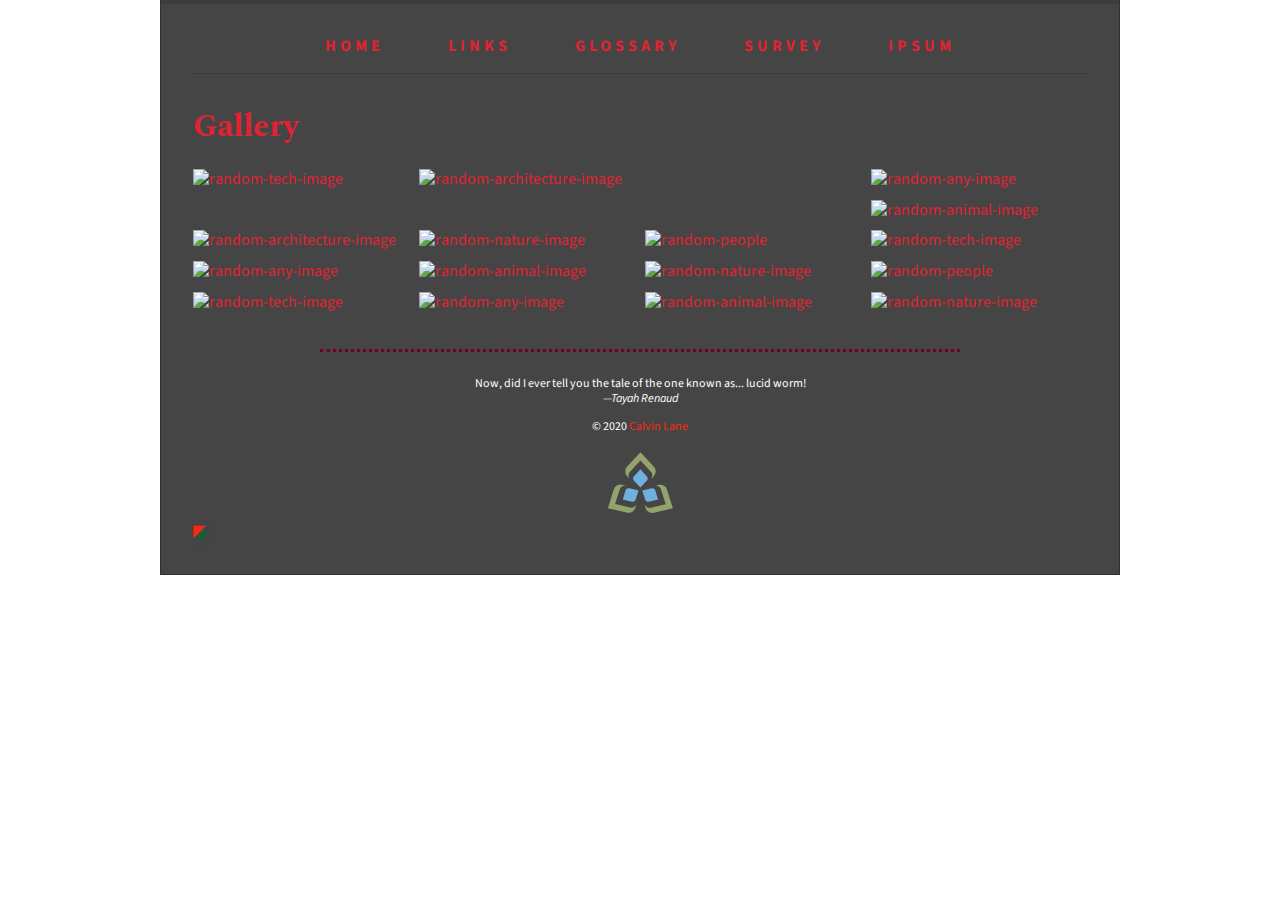
==== gallery.html @ 23cd37b8 "lab 7_3" ====
<!DOCTYPE html>
<html lang="en">

    <head>
        <meta charset="UTF-8">
        <meta name="viewport" content="width=device-width, initial-scale=1.0">
        <meta name="author" content="Calvin Lange">
        <meta name="description" content="CSD120 website">
        <title>CSD120 - Calvin Lane</title>
        <link rel="apple-touch-icon" sizes="180x180" href="apple-touch-icon.png">
        <link rel="icon" type="image/png" sizes="32x32" href="/favicon-32x32.png">
        <link rel="icon" type="image/png" sizes="16x16" href="/favicon-16x16.png">
        <link rel="manifest" href="site.webmanifest">
        <meta name="msapplication-TileColor" content="#da532c">
        <meta name="theme-color" content="#ffffff">
        <link rel="icon" type="image/x-icon" href="favicon.ico">
        <link rel="stylesheet" href="styles/normalize.css">
        <link rel="stylesheet" href="styles/main.css">
        <link rel="preconnect" href="https://fonts.gstatic.com">
        <link href="https://fonts.googleapis.com/css2?family=Spectral&display=swap" rel="stylesheet">
        <link rel="preconnect" href="https://fonts.gstatic.com">
        <link href="https://fonts.googleapis.com/css2?family=Source+Sans+Pro:wght@300&display=swap" rel="stylesheet">
    </head>

    <body>
        <div class="width-wrap">
            <header id="top">
                <nav>
                    <ul>
                        <li><a href="index.html">Home</a></li>
                        <li><a href="links.html">Links</a></li>
                        <li><a href="glossary.html">Glossary</a></li>
                        <li><a href="survey.html">Survey</a></li>
                        <li><a href="lorem.html">Ipsum</a></li>
                    </ul>
                </nav>
            </header>
            <main>
                <h1>Gallery</h1>
                <div class="gallery">
                    <a class="row-span-2" href="https://placeimg.com/1024/1024/tech?lock=50">
                        <img src="https://placeimg.com/300/600/tech?lock=50" alt="random-tech-image"/>
                    </a>
                    <a href="https://placeimg.com/1024/1024/any?lock=50">
                        <img src="https://placeimg.com/300/300/any?lock=50" alt="random-any-image"/>
                    </a>
                    <a href="https://placeimg.com/1024/1024/animals?lock=50">
                        <img src="https://placeimg.com/300/300/animals?lock=50" alt="random-animal-image"/>
                    </a>
                    <a href="https://placeimg.com/1024/1024/arch?lock=50">
                        <img src="https://placeimg.com/300/300/arch?lock=50" alt="random-architecture-image"/>
                    </a>
                    <a href="https://placeimg.com/1024/1024/nature?lock=50">
                        <img src="https://placeimg.com/300/300/nature?lock=50" alt="random-nature-image"/>
                    </a>
                    <a href="https://placeimg.com/1024/1024/people?lock=50">
                        <img src="https://placeimg.com/300/300/people?lock=50" alt="random-people"/>
                    </a>
                    <a href="https://placeimg.com/1024/1024/tech?lock=50">
                        <img src="https://placeimg.com/300/300/tech?lock=50" alt="random-tech-image"/>
                    </a>
                    <a href="https://placeimg.com/1024/1024/any?lock=50">
                        <img src="https://placeimg.com/300/300/any?lock=50" alt="random-any-image"/>
                    </a>
                    <a href="https://placeimg.com/1024/1024/animals?lock=50">
                        <img src="https://placeimg.com/300/300/animals?lock=50" alt="random-animal-image"/>
                    </a>
                    <a class="row-span-2 col-span-2" href="https://placeimg.com/1024/1024/arch?lock=50">
                        <img src="https://placeimg.com/600/600/arch?lock=50" alt="random-architecture-image"/>
                    </a>
                    <a href="https://placeimg.com/1024/1024/nature?lock=50">
                        <img src="https://placeimg.com/300/300/nature?lock=50" alt="random-nature-image"/>
                    </a>
                    <a href="https://placeimg.com/1024/1024/people?lock=50">
                        <img src="https://placeimg.com/300/300/people?lock=50" alt="random-people"/>
                    </a>
                    <a href="https://placeimg.com/1024/1024/tech?lock=50">
                        <img src="https://placeimg.com/300/300/tech?lock=50" alt="random-tech-image"/>
                    </a>
                    <a href="https://placeimg.com/1024/1024/any?lock=50">
                        <img src="https://placeimg.com/300/300/any?lock=50" alt="random-any-image"/>
                    </a>
                    <a href="https://placeimg.com/1024/1024/animals?lock=50">
                        <img src="https://placeimg.com/300/300/animals?lock=50" alt="random-animal-image"/>
                    </a>

                    <a href="https://placeimg.com/1024/1024/nature?lock=50">
                        <img src="https://placeimg.com/300/300/nature?lock=50" alt="random-nature-image"/>
                    </a>
                </div>
            </main>
            <footer>
                <hr>
                <blockquote>Now, did I ever tell you the tale of the one known as... lucid worm!<br>
                    <cite>&mdash;<span class="author">Tayah Renaud</span>
                    </cite>
                </blockquote>

                <p>© 2020
                    <a href="mailto:18053759@saultcollege.ca?subject=Message%20from%20CSD120%20website">
                        Calvin Lane
                    </a>
                </p>
                <!--Found me!-->
                <picture>
                    <source type="image/svg+xml" srcset="images/sc-logo.svg">
                    <img src="images/sc-logo.png" width="70" srcset="images/sc-logo.png, images/sc-logo@1.5x.png 1.5x, images/sc-logo@2x.png 2x" alt="Sault College Logo">
                </picture>
            </footer>
            <a href="#top" title="Back to Top">◤</a>
        </div>
    </body>
</html>
---- styles/main.css ----
html {
    box-sizing: border-box;
}
*,
*::before,
*::after {
    box-sizing: inherit;
}

dt::after {
    content: ":";
}

::selection {
    background-color: rgba(255, 255, 255, 0.3);
}

header {
    border-top: 4px solid rgb(0, 0, 0, 0.1);
    margin: 0 -2em;
}

header nav {
    border-bottom: 1px dotted rgb(0, 0, 0, 0.3);
    margin: 0 2em 2em;
}

header li {
    list-style: none;
    padding: 1em 1em 0.5em;
}

nav ul {
    margin: 0;
    padding: 0;
    display: flex;
    justify-content: center;
}

nav a {
    display: inline-block;
    margin: -4px 1em 0;
    border-top: 4px solid rgb(0, 0, 0, 0);
    padding: 1em 0 0.5em;
    color: #ff1c2fd8;
}

nav a:hover {
    border-top: 4px solid #0044ff;
}


th,
td {
    padding: 0.3em 1em;
}

thead tr th,
thead tr td,
tbody tr th,
tfoot tr th,
tfoot tr td {
    background-color: rgb(0, 0, 0, 0.2);
}

tr td {
    background-color: rgb(0, 0, 0, 0.05);
}

tr:nth-child(even) td {
    background-color: rgba(0, 0, 0, 0.15);
}


label {
    display: block;
}

fieldset label {
    display: inline;
}

[type="submit"] {
    border: none;
    padding: 1em 3em;
    color: #FFFFFF;
    background-color: #FF1C2FD8;
}

input:invalid {
    background-color: #666666;
}

input:valid {
    background-color: none;
}


.width-wrap {
    max-width: 960px;
    margin: 0 auto 3em;
    padding: 0 2em 2em;
    border-width: 1px;
    border-style: none solid solid solid;
    border-color: rgb(0, 0, 0, 0.3);
    background-color: #464545;
}

body {
    color: rgb(255, 255, 255);
}

footer {
    color: rgb(255, 255, 255);
}

footer hr {
    width: 50vw;
    max-width: 890px;
    min-width: 300px;
    margin-top: 3em;
    margin-bottom: 2em;
    border: none;
    border-bottom: 3px dotted rgba(0, 0, 0, 0.3);
}

main a {
    color: #FF1C2FD8
}


body {
    font-family: 'Source Sans Pro', sans-serif;
    margin-top: 0;
    line-height: 1.3;
}


h1,
h2,
h3 {
    color: #FF1C2FD8;
}


h1,
h2,
h3,
h4,
h5,
h6 {
    font-family: 'Spectral', serif;
}

a {
    color: #FF2511;
    text-decoration: none;
}

a:hover {
    text-decoration: underline;
}

::selection {
    background-color: #FF1C2FD8;
    color: #FFFFFF;
}


ol {
    list-style-type: upper-roman;
}

iframe {
    border-top-right-radius: 2em;
    border-bottom-left-radius: 2em;
}

fieldset > ul {
    list-style: none;
    padding: 0;
}


header > nav a {
    font-weight: bold;
    text-decoration: none;
    text-transform: uppercase;
    letter-spacing: 4px;
}

header>nav a:hover {
    text-decoration: none;
}

*h1 {
    background: rgb(180, 66, 66);
    background: linear-gradient(90deg, rgba(180,66,66,1) 0%, rgba(173,11,11,1) 38%, rgba(136,35,140,1) 51%, rgba(199,6,148,1) 100%);
    -webkit-text-fill-color: transparent;
    -webkit-background-clip: text;
    background-clip: text;
}

.bio {

    column-count: 3;
    column-gap: 2em;

}

.bio table {
    column-span: all;
    margin-top: 1em;
    border-collapse: collapse;
    caption-side: bottom;
}

.bio img {
    padding: 2%;
    background-color: #ffffff;
    box-shadow: 10px 5px 5px #FF1C2FD8;
}

footer {
    font-size: 75%;
    text-align: center;
}

footer+a {
    text-shadow: 5px 5px 5px #116530;
}

footer+a:hover {
    text-decoration: none;
}

footer hr {
    width: 50vw;
    max-width: 890px;
    min-width: 300px;
    margin-top: 3em;
    margin-bottom: 2em;
    border: none;
    border-bottom: 3px dotted #710019;
}

.favourites {
    display: flex;
    flex-wrap: wrap;
}

.favourites h3 {
    padding: 0 1rem 0 1rem; 
}

.favourites div {
    display: none;
}

.favourites [type="radio"] {
    display: none;
}

.favourites input+label>h3 {
    color: rgb(255, 255, 255);
    border-bottom: 3px solid rgb(0, 0, 0, 0);
    margin-bottom: 0;
}

.favourites input+label>h3:hover {
    border-bottom: 3px solid #FF1C2FD8;
    color: #FF1C2FD8;
    margin-bottom: 0;
}

.favourites input+label {
    order: -1;
    color: rgb(255, 255, 255);
}

.favourites input:checked+label+div{
    display: block;
    width: 100%;
    color: #FF1C2FD8;
    background-color: rgb(255, 255, 255);
    align-items: center;
    text-align: center;
    padding: 1.5rem;
    border-radius: 5px;
}

.favourites input:checked+label>h3 {
    color: #FF1C2FD8;
}

.gallery {
    display: grid;
    grid-template-columns: 1fr 1fr 1fr 1fr;
    grid-gap: 10px;
}

.gallery img {
    display: block;
    width: 100%;
    height: 100%;

}

.row-span-2 {
    grid-row: 1 /span 2;

}

.gallery .col-span-2 {
    grid-column: span 2;
}

.gallery a:hover {
    transform: scale(1.1,1.1);
}
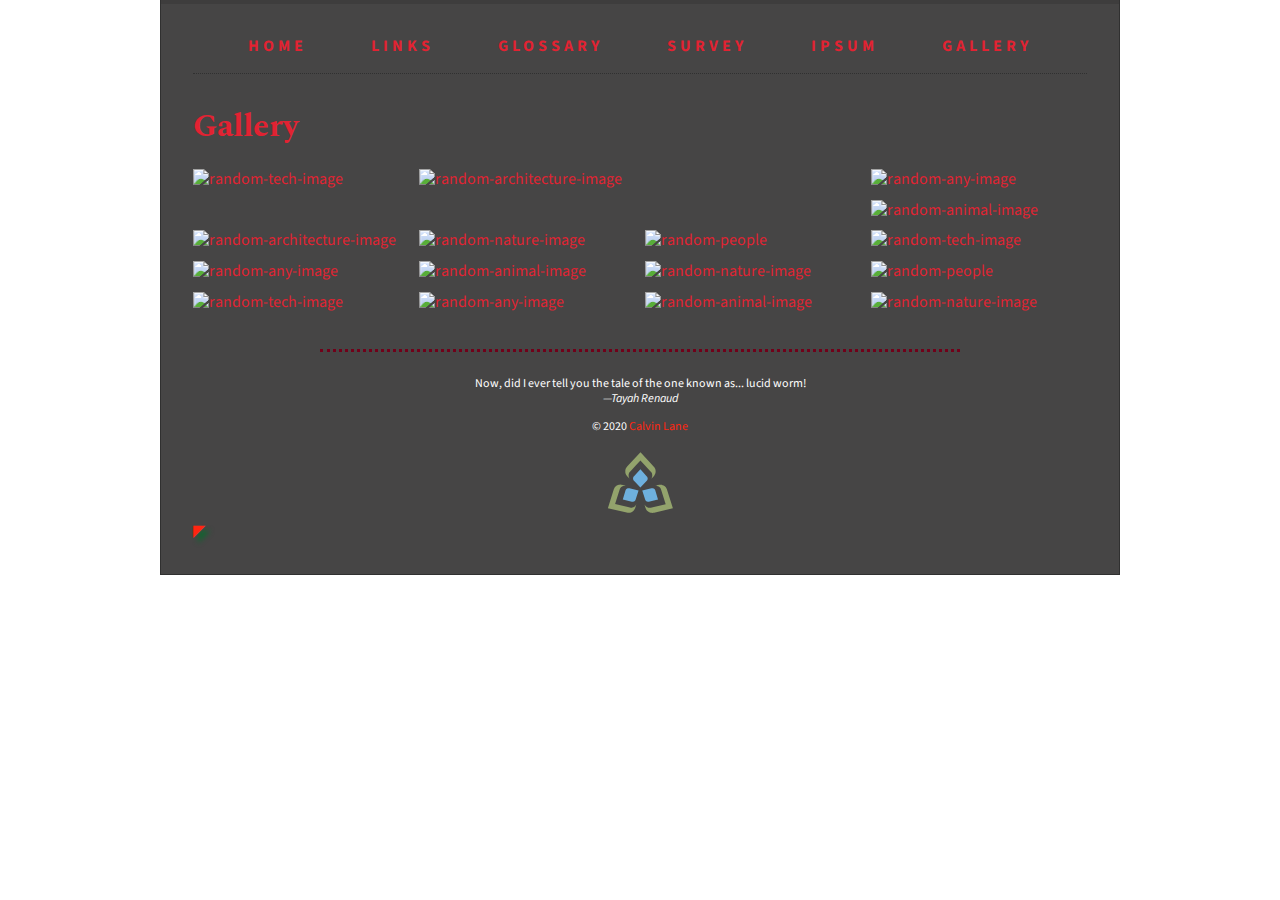
==== commit 7aea9557: "added the gallery link to all files" ====
--- a/gallery.html
+++ b/gallery.html
@@ -32,6 +32,7 @@
                         <li><a href="glossary.html">Glossary</a></li>
                         <li><a href="survey.html">Survey</a></li>
                         <li><a href="lorem.html">Ipsum</a></li>
+                        <li><a href="gallery.html">Gallery</a></li>
                     </ul>
                 </nav>
             </header>
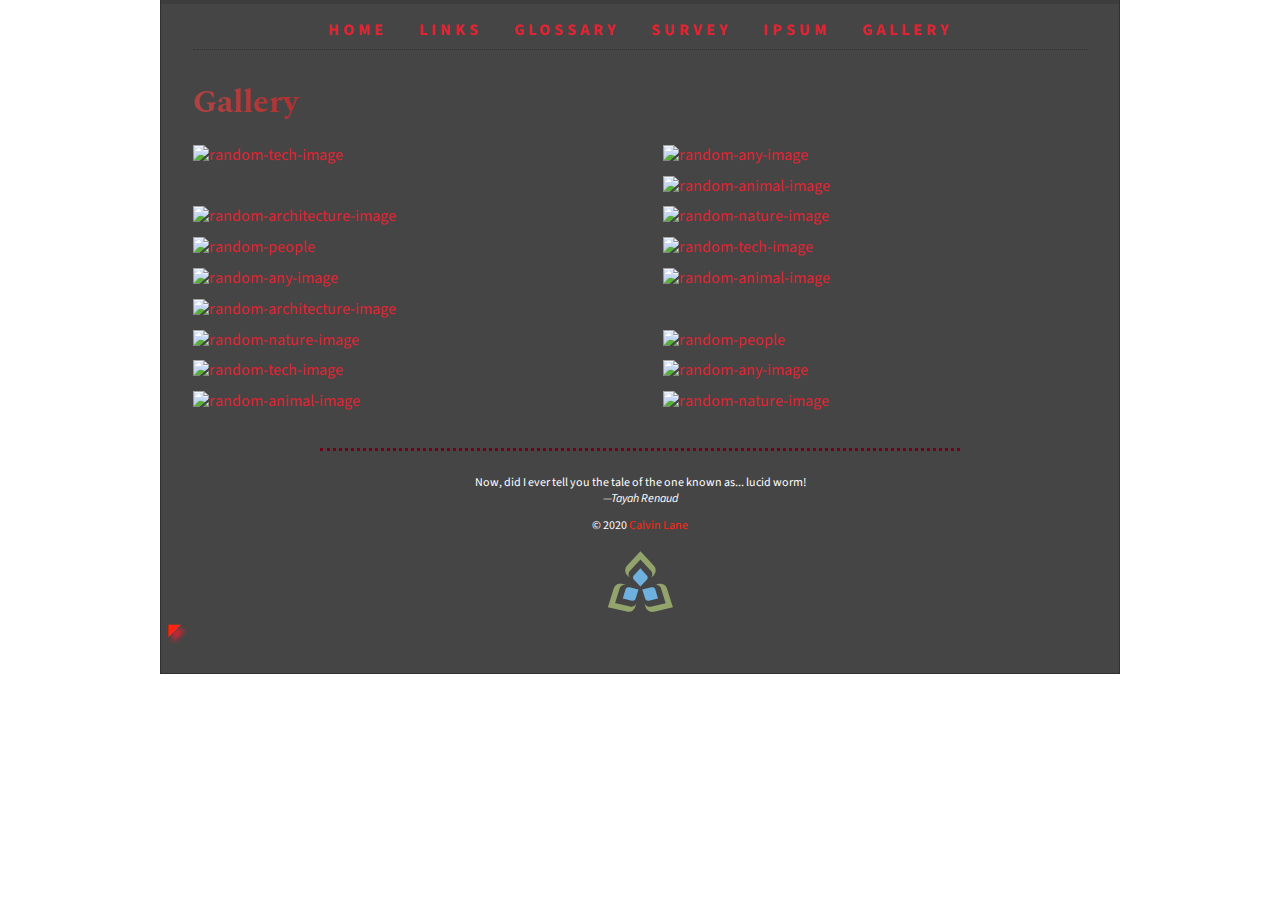
==== commit 26195be4: "lab 8_6+bonus" ====
--- a/gallery.html
+++ b/gallery.html
@@ -26,6 +26,8 @@
         <div class="width-wrap">
             <header id="top">
                 <nav>
+                    <input type="checkbox" name="po-boy" id="menu-toggle"/>
+                    <label class="sandwich-icon" for="menu-toggle"></label>
                     <ul>
                         <li><a href="index.html">Home</a></li>
                         <li><a href="links.html">Links</a></li>
--- a/styles/main.css
+++ b/styles/main.css
@@ -15,6 +15,10 @@
     background-color: rgba(255, 255, 255, 0.3);
 }
 
+img {
+    max-width: 100%;
+}
+
 header {
     border-top: 4px solid rgb(0, 0, 0, 0.1);
     margin: 0 -2em;
@@ -26,8 +30,8 @@
 }
 
 header li {
+    display: inline;
     list-style: none;
-    padding: 1em 1em 0.5em;
 }
 
 nav ul {
@@ -37,7 +41,7 @@
     justify-content: center;
 }
 
-nav a {
+header nav a {
     display: inline-block;
     margin: -4px 1em 0;
     border-top: 4px solid rgb(0, 0, 0, 0);
@@ -92,7 +96,7 @@
 }
 
 input:valid {
-    background-color: none;
+    background-color: transparent;
 }
 
 
@@ -193,7 +197,7 @@
     text-decoration: none;
 }
 
-*h1 {
+h1 {
     background: rgb(180, 66, 66);
     background: linear-gradient(90deg, rgba(180,66,66,1) 0%, rgba(173,11,11,1) 38%, rgba(136,35,140,1) 51%, rgba(199,6,148,1) 100%);
     -webkit-text-fill-color: transparent;
@@ -203,7 +207,7 @@
 
 .bio {
 
-    column-count: 3;
+    column-width: 13em;
     column-gap: 2em;
 
 }
@@ -227,7 +231,7 @@
 }
 
 footer+a {
-    text-shadow: 5px 5px 5px #116530;
+    text-shadow: 5px 5px 5px #FF1C2FD8;
 }
 
 footer+a:hover {
@@ -295,7 +299,7 @@
 
 .gallery {
     display: grid;
-    grid-template-columns: 1fr 1fr 1fr 1fr;
+    grid-template-columns: repeat(auto, minmax(180px, 1fr));
     grid-gap: 10px;
 }
 
@@ -303,11 +307,19 @@
     display: block;
     width: 100%;
     height: 100%;
-
+    object-fit: cover;
+}
+
+.gallery a {
+    transition: transform 200ms;
+}
+
+.gallery a:hover {
+    transform: scale(1.1);
 }
 
 .row-span-2 {
-    grid-row: 1 /span 2;
+    grid-row: span 2;
 
 }
 
@@ -316,5 +328,194 @@
 }
 
 .gallery a:hover {
-    transform: scale(1.1,1.1);
-}+    transform: scale(1.1 1.1);
+}
+
+@media screen and (max-width: 450px) {
+    .gallery .col-span-2{
+        grid-column: span 1;
+    }
+}
+
+.paperclip {
+    position: absolute;
+    top: -5%;
+    right: 0;
+    transform: rotate(-30deg);
+}
+
+a .paperclip {
+    background: none;
+    box-shadow: none;
+    width: 20%;
+}
+
+.bio a{
+    display: inline-block;
+    position: relative;
+}
+
+a[href="#top"] {
+    position: sticky;
+    margin-left: -25px;
+    display: inline-block;
+    bottom: 10px;
+    transition: transform 200ms;
+}
+
+a[href="#top"]:hover {
+    transform: rotate(45deg);
+}
+
+img {
+    max-width: 100%;
+}
+
+@media screen and (max-width: 520px) {
+
+    .bio table+thead,tfoot,
+    th {
+        display: none;
+    }
+
+    .bio table td {
+        display: block;
+        padding: 0 1rem;
+    }
+
+    .bio table {
+        caption-side: top;
+    }
+
+    .bio table tr td:first-of-type {
+        padding-top: 0.3em;
+        font-weight: bold;
+    }
+
+    .biotable tr td:last-of-type {
+        padding-bottom: 0.3em;
+        font-style: italic;
+        font-size: 0.8em;
+    }
+
+    .biotable tr td:last-of-type {
+        content: "hrs/wk";
+     }
+}
+
+@media screen and (max-width: 800px) {
+    .favourites {
+        flex-direction: column;
+    }
+
+    .favourites input+label {
+        order: 0;
+        color: #FF1C2FD8;
+    }
+
+    .favourites input+label>h3 {
+        color: #FF1C2FD8;
+        border-bottom: 3px solid rgb(0, 0, 0, 0);
+        margin-bottom: 0;
+    }
+
+    .favourites input+label>h3:hover {
+        border-bottom: 3px solid #FFFFFF;
+        color: #FFFFFF;
+        margin-bottom: 0;
+    }
+
+}
+
+@media screen and (max-width: 725px) {
+    #top ul {
+        flex-direction: column;
+        align-items: center;
+        height: 0;
+        transition: height 500ms;
+        overflow: hidden;
+    }
+
+    #top a {
+        padding-top: 0.5em;
+        border-top: none;
+    }
+
+    #top a:hover {
+        border-top: none;
+        text-decoration: underline;
+    }
+
+    #menu-toggle {
+        display: none;
+    }
+
+    .sandwich-icon {
+        display: block;
+        width: 40px; 
+        height: 25px;
+        border-top: 5px solid #FF1C2FD8;
+        margin: 1em auto;
+        transition: border-top 200ms;
+    }
+
+    .sandwich-icon:hover {
+        cursor: pointer;
+    }
+
+    .sandwich-icon::after,
+    .sandwich-icon::before {
+        content: "";
+        display: block;
+        width: 40px;
+        border-top: 5px solid #FF1C2FD8;
+        position: absolute;
+        transition: transform 200ms;
+    }
+
+    .sandwich-icon label {
+        position: relative;
+    }
+
+    .sandwich-icon::before {
+        top: 10px;
+    }
+
+    .sandwich-icon::after {
+        top: 30px;
+    }
+
+    #top input[type=checkbox]:checked+label+ul {
+        height: 200px !important;
+        overflow: visible !important;
+        transition: height 200ms;
+    }
+
+    #top input[type=checkbox]:checked+.sandwich-icon {
+        border-top: 5px solid transparent;
+        transition: border-top 200ms;
+    }
+
+    #top input[type=checkbox]:checked+.sandwich-icon::before {
+        border-top: 5px solid #FF1C2FD8;
+        transform: rotate(45deg);
+        top: 30px;
+    }
+
+    #top input[type=checkbox]:checked+.sandwich-icon::after {
+        border-top: 5px solid #FF1C2FD8;
+        transform: rotate(-45deg);
+    }
+}
+
+@media screen and (min-width: 726px) {
+    #top nav input:first-of-type {
+        display: none;
+    }
+
+    .sandwich-icon {
+        display: block;
+    }
+}
+
+/* not the best place to add this, but I wanted to thank you for an amazing semester. I'm not the greatest student for getting things in, but you always did an amazing job explaining concepts and you were an amazing teacher.*/